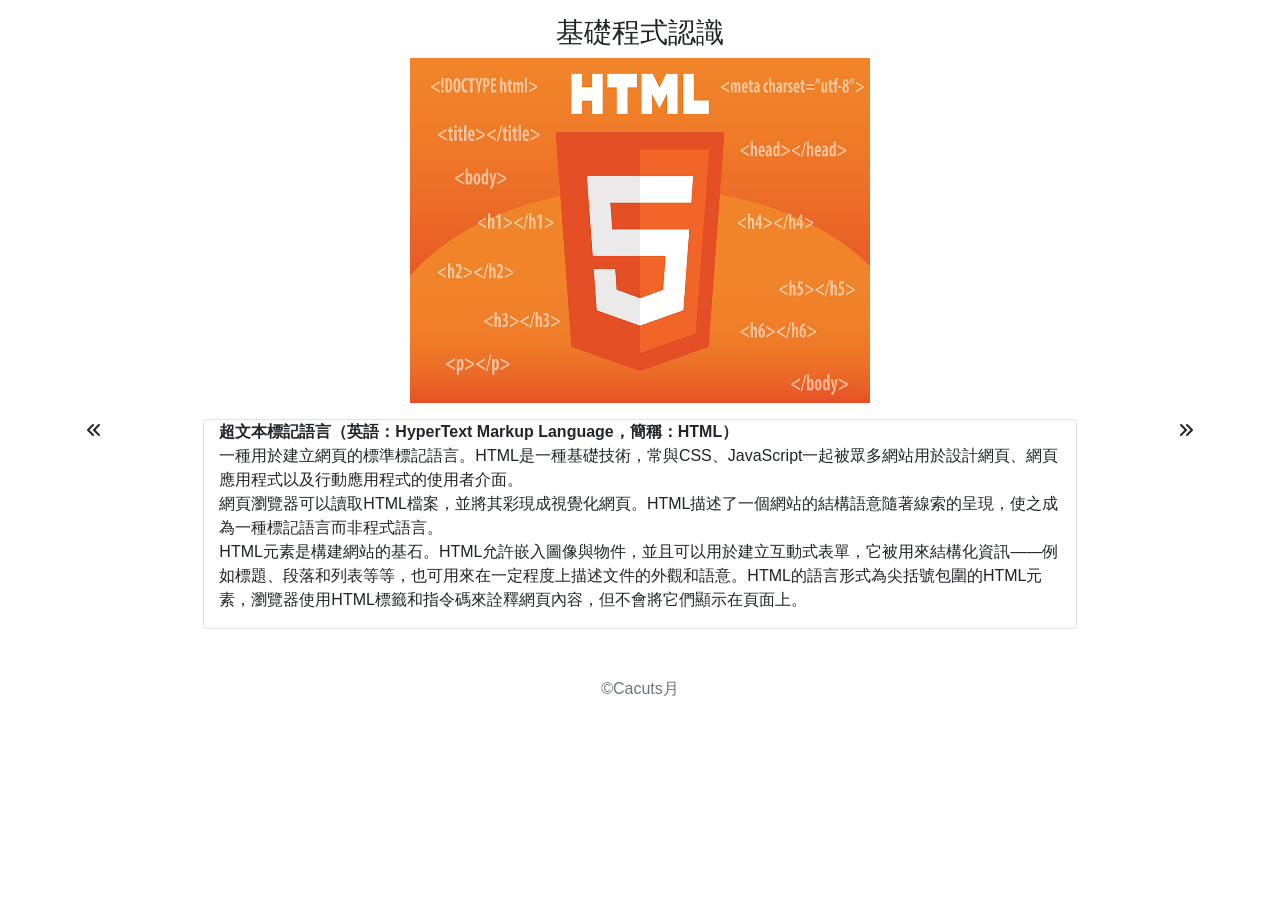
==== index.html @ 7e29cb7e "改index檔名" ====
<!DOCTYPE html>
<html lang="en">

<head>
    <meta charset="UTF-8">
    <meta http-equiv="X-UA-Compatible" content="IE=edge">
    <meta name="viewport" content="width=device-width, initial-scale=1.0">
    <title>網頁程式基礎</title>
    <link rel="stylesheet" href="https://cdnjs.cloudflare.com/ajax/libs/font-awesome/6.0.0-beta3/css/all.min.css"
        integrity="sha512-Fo3rlrZj/k7ujTnHg4CGR2D7kSs0v4LLanw2qksYuRlEzO+tcaEPQogQ0KaoGN26/zrn20ImR1DfuLWnOo7aBA=="
        crossorigin="anonymous" referrerpolicy="no-referrer" />
    <link rel="stylesheet" href="https://cdn.jsdelivr.net/npm/bootstrap@4.6.1/dist/css/bootstrap.min.css"
        integrity="sha384-zCbKRCUGaJDkqS1kPbPd7TveP5iyJE0EjAuZQTgFLD2ylzuqKfdKlfG/eSrtxUkn" crossorigin="anonymous">
    <script>
        var date=[ [0,'./img/html1.jpg',"<b>超文本標記語言（英語：HyperText Markup Language，簡稱：HTML）</b><br>一種用於建立網頁的標準標記語言。HTML是一種基礎技術，常與CSS、JavaScript一起被眾多網站用於設計網頁、網頁應用程式以及行動應用程式的使用者介面。<br>網頁瀏覽器可以讀取HTML檔案，並將其彩現成視覺化網頁。HTML描述了一個網站的結構語意隨著線索的呈現，使之成為一種標記語言而非程式語言。<br>HTML元素是構建網站的基石。HTML允許嵌入圖像與物件，並且可以用於建立互動式表單，它被用來結構化資訊——例如標題、段落和列表等等，也可用來在一定程度上描述文件的外觀和語意。HTML的語言形式為尖括號包圍的HTML元素，瀏覽器使用HTML標籤和指令碼來詮釋網頁內容，但不會將它們顯示在頁面上。"],
                   [1,'./img/CSS1.jpg',"<b>階層式樣式表（英語：Cascading Style Sheets，縮寫：CSS；又稱串樣式列表、級聯樣式表、串接樣式表、階層式樣式表）</b> <br>一種用來為結構化文件（如HTML文件或XML應用）添加樣式（字型、間距和顏色等）的電腦語言，由W3C定義和維護。<br>    CSS 被分為不同等級：CSS1 現已廢棄， CSS2.1 是推薦標準， CSS3 分成多個小模組且正在標準化中。CSS3現在已被大部分現代瀏覽器支援，而下一版的CSS4仍在開發中。    <br>CSS不能單獨使用，必須與HTML或XML一起協同工作，為HTML或XML起裝飾作用。<br>  CSS最重要的目標是將檔案的內容與它的顯示分隔開來。在CSS出現前，幾乎所有的HTML檔案內都包含檔案顯示的資訊，比如字型的顏色、背景應該是怎樣的、如何排列、邊緣、連線等等都必須一一在HTML檔案內列出，有時重複列出。    <br>CSS使作者可以將這些資訊中的大部分隔離出來，簡化HTML檔案，這些資訊被放在一個輔助的，用CSS語言寫的檔案中。HTML檔案中只包含結構和內容的資訊，CSS檔案中只包含樣式的資訊。"],
                   [2,'./img/js1.jpg',"<b>JavaScript（通常縮寫為JS）</b><br>    是一種進階的、直譯的程式語言,也是一門基於原型、頭等函式的語言、一門多範式的語言，它支援物件導向程式設計，指令式編程，以及函式語言程式設計。<br>    它提供語法來操控文字、陣列、日期以及正規表示式等，不支援I/O，比如網路、儲存和圖形等，但這些都可以由它的宿主環境提供支援。它被世界上的絕大多數網站所使用，也被世界主流瀏覽器（Chrome、IE、Firefox、Safari、Opera）支援。    <br>在客戶端，JavaScript在傳統意義上被實作為一種解釋語言，但在最近，它已經可以被即時編譯（JIT）執行。隨著最新的HTML5和CSS3語言標準的推行它還可用於遊戲、桌面和行動應用程式的開發和在伺服器端網路環境執行，如Node.js。"],
                   [3,'./img/php1.jpg',"<b>PHP（全稱：PHP：Hypertext Preprocessor，即「PHP：超文字預處理器」）</b><br> 一種開源的通用電腦手稿語言，尤其適用於網路開發並可嵌入HTML中使用。PHP的語法借鑑吸收C語言、Java和Perl等流行電腦語言的特點，易於一般程式設計師學習。<br> PHP的主要目標是允許網路開發人員快速編寫動態頁面，但PHP也被用於其他很多領域。<br> PHP最初是由勒多夫在1995年開始開發的。PHP的應用範圍相當廣泛，尤其是在網頁程式的開發上。一般來說PHP大多執行在網頁伺服器上，透過執行PHP程式碼來產生使用者瀏覽的網頁。PHP可以在多數的伺服器和作業系統上執行。 <br>根據2013年4月的統計資料，PHP已經被安裝在超過2億4400萬個網站和210萬台伺服器上。 <br>PHP在Windows上有專門的官方移植編譯專案，並且分多個VC編譯器版本和執行緒安全特性來提供不同的版本支援。 <br>根據W3Techs的報告，截至2021年9月：「有78.9%的網站使用PHP。」"],
                   [4,'./img/sql.jpg',"<b>SQL（Structured Query Language:結構化查詢語言)</b><br>一種特定目的程式語言，用於管理關聯式資料庫管理系統（RDBMS），或在關係流資料管理系統（RDSMS）中進行流處理。<br>    SQL基於關係代數和元組關係演算，包括一個資料定義語言和資料操縱語言。SQL的範圍包括資料插入、查詢、更新和刪除，資料庫模式建立和修改，以及資料存取控制。儘管SQL經常被描述為，而且很大程度上是一種聲明式編程（4GL），但是其也含有程序式編程的元素。 <br>SQL是對埃德加·科德的關係模型的第一個商業化語言實現，這一模型在其1970年的一篇具有影響力的論文《一個對於大型共享型資料庫的關係模型》中被描述。儘管SQL並非完全按照科德的關係模型設計，但其依然成為最為廣泛運用的資料庫語言。 <br>SQL在1986年成為美國國家標準學會（ANSI）的一項標準，在1987年成為國際標準化組織（ISO）標準。此後，這一標準經過了一系列的增訂，加入了大量新特性。雖然有這一標準的存在，但大部分的SQL代碼在不同的資料庫系統中並不具有完全的跨平台性。"]
                ];
        var count=0;
        function c(i){
            count=count+i;
            count=(count+5)%5;
            document.getElementsByClassName("img")[0].src=date[count][1];
            document.getElementsByClassName("p")[0].innerHTML=date[count][2];
        }
    </script>
</head>

<body>
    <div class="contain mt-3">
        <header class="text-center mt-3 h3">基礎程式認識</header>
        <section class="text-center">
            <div class="justify-content-center">
                <img class="img" src="" alt="" width="460" height="345">
            </div>
            <div class="row mt-3">

                <div class="col-sm-2" onclick="c(-1)"><i class="fas fa-angle-double-left" ></i></div>
                <section class="col-sm-8 box border rounded">
                    <p class="div text-left p">
                        
                    </p>
                </section>

                <div class="col-sm-2" onclick="c(1)"><i class="fas fa-angle-double-right" ></i></div>
            </div>

        </section>
        <footer class="text-center mt-5 text-secondary">&copy;Cacuts月</footer>
    </div>

    <!-- bootstrap4.6 -->
    <script src="https://cdn.jsdelivr.net/npm/jquery@3.5.1/dist/jquery.slim.min.js"
        integrity="sha384-DfXdz2htPH0lsSSs5nCTpuj/zy4C+OGpamoFVy38MVBnE+IbbVYUew+OrCXaRkfj"
        crossorigin="anonymous"></script>
    <script src="https://cdn.jsdelivr.net/npm/popper.js@1.16.1/dist/umd/popper.min.js"
        integrity="sha384-9/reFTGAW83EW2RDu2S0VKaIzap3H66lZH81PoYlFhbGU+6BZp6G7niu735Sk7lN"
        crossorigin="anonymous"></script>
    <script src="https://cdn.jsdelivr.net/npm/bootstrap@4.6.1/dist/js/bootstrap.min.js"
        integrity="sha384-VHvPCCyXqtD5DqJeNxl2dtTyhF78xXNXdkwX1CZeRusQfRKp+tA7hAShOK/B/fQ2"
        crossorigin="anonymous"></script>
</body>
    <script>
        c(0);
    </script>
</html>
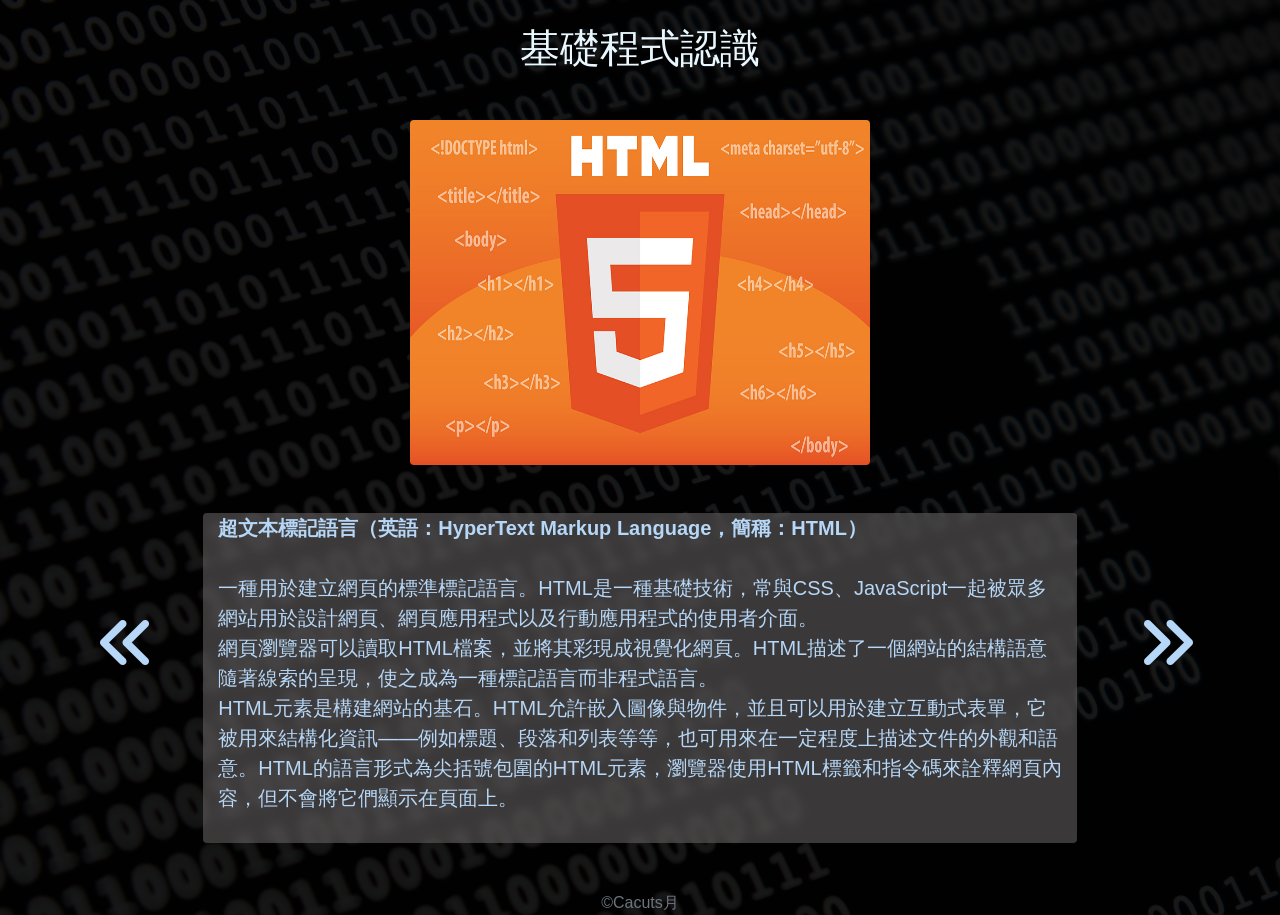
==== commit 69c1df5f: "修改CSS" ====
--- a/index.html
+++ b/index.html
@@ -11,12 +11,13 @@
         crossorigin="anonymous" referrerpolicy="no-referrer" />
     <link rel="stylesheet" href="https://cdn.jsdelivr.net/npm/bootstrap@4.6.1/dist/css/bootstrap.min.css"
         integrity="sha384-zCbKRCUGaJDkqS1kPbPd7TveP5iyJE0EjAuZQTgFLD2ylzuqKfdKlfG/eSrtxUkn" crossorigin="anonymous">
+    <link rel="stylesheet" href="style.css">
     <script>
-        var date=[ [0,'./img/html1.jpg',"<b>超文本標記語言（英語：HyperText Markup Language，簡稱：HTML）</b><br>一種用於建立網頁的標準標記語言。HTML是一種基礎技術，常與CSS、JavaScript一起被眾多網站用於設計網頁、網頁應用程式以及行動應用程式的使用者介面。<br>網頁瀏覽器可以讀取HTML檔案，並將其彩現成視覺化網頁。HTML描述了一個網站的結構語意隨著線索的呈現，使之成為一種標記語言而非程式語言。<br>HTML元素是構建網站的基石。HTML允許嵌入圖像與物件，並且可以用於建立互動式表單，它被用來結構化資訊——例如標題、段落和列表等等，也可用來在一定程度上描述文件的外觀和語意。HTML的語言形式為尖括號包圍的HTML元素，瀏覽器使用HTML標籤和指令碼來詮釋網頁內容，但不會將它們顯示在頁面上。"],
-                   [1,'./img/CSS1.jpg',"<b>階層式樣式表（英語：Cascading Style Sheets，縮寫：CSS；又稱串樣式列表、級聯樣式表、串接樣式表、階層式樣式表）</b> <br>一種用來為結構化文件（如HTML文件或XML應用）添加樣式（字型、間距和顏色等）的電腦語言，由W3C定義和維護。<br>    CSS 被分為不同等級：CSS1 現已廢棄， CSS2.1 是推薦標準， CSS3 分成多個小模組且正在標準化中。CSS3現在已被大部分現代瀏覽器支援，而下一版的CSS4仍在開發中。    <br>CSS不能單獨使用，必須與HTML或XML一起協同工作，為HTML或XML起裝飾作用。<br>  CSS最重要的目標是將檔案的內容與它的顯示分隔開來。在CSS出現前，幾乎所有的HTML檔案內都包含檔案顯示的資訊，比如字型的顏色、背景應該是怎樣的、如何排列、邊緣、連線等等都必須一一在HTML檔案內列出，有時重複列出。    <br>CSS使作者可以將這些資訊中的大部分隔離出來，簡化HTML檔案，這些資訊被放在一個輔助的，用CSS語言寫的檔案中。HTML檔案中只包含結構和內容的資訊，CSS檔案中只包含樣式的資訊。"],
-                   [2,'./img/js1.jpg',"<b>JavaScript（通常縮寫為JS）</b><br>    是一種進階的、直譯的程式語言,也是一門基於原型、頭等函式的語言、一門多範式的語言，它支援物件導向程式設計，指令式編程，以及函式語言程式設計。<br>    它提供語法來操控文字、陣列、日期以及正規表示式等，不支援I/O，比如網路、儲存和圖形等，但這些都可以由它的宿主環境提供支援。它被世界上的絕大多數網站所使用，也被世界主流瀏覽器（Chrome、IE、Firefox、Safari、Opera）支援。    <br>在客戶端，JavaScript在傳統意義上被實作為一種解釋語言，但在最近，它已經可以被即時編譯（JIT）執行。隨著最新的HTML5和CSS3語言標準的推行它還可用於遊戲、桌面和行動應用程式的開發和在伺服器端網路環境執行，如Node.js。"],
-                   [3,'./img/php1.jpg',"<b>PHP（全稱：PHP：Hypertext Preprocessor，即「PHP：超文字預處理器」）</b><br> 一種開源的通用電腦手稿語言，尤其適用於網路開發並可嵌入HTML中使用。PHP的語法借鑑吸收C語言、Java和Perl等流行電腦語言的特點，易於一般程式設計師學習。<br> PHP的主要目標是允許網路開發人員快速編寫動態頁面，但PHP也被用於其他很多領域。<br> PHP最初是由勒多夫在1995年開始開發的。PHP的應用範圍相當廣泛，尤其是在網頁程式的開發上。一般來說PHP大多執行在網頁伺服器上，透過執行PHP程式碼來產生使用者瀏覽的網頁。PHP可以在多數的伺服器和作業系統上執行。 <br>根據2013年4月的統計資料，PHP已經被安裝在超過2億4400萬個網站和210萬台伺服器上。 <br>PHP在Windows上有專門的官方移植編譯專案，並且分多個VC編譯器版本和執行緒安全特性來提供不同的版本支援。 <br>根據W3Techs的報告，截至2021年9月：「有78.9%的網站使用PHP。」"],
-                   [4,'./img/sql.jpg',"<b>SQL（Structured Query Language:結構化查詢語言)</b><br>一種特定目的程式語言，用於管理關聯式資料庫管理系統（RDBMS），或在關係流資料管理系統（RDSMS）中進行流處理。<br>    SQL基於關係代數和元組關係演算，包括一個資料定義語言和資料操縱語言。SQL的範圍包括資料插入、查詢、更新和刪除，資料庫模式建立和修改，以及資料存取控制。儘管SQL經常被描述為，而且很大程度上是一種聲明式編程（4GL），但是其也含有程序式編程的元素。 <br>SQL是對埃德加·科德的關係模型的第一個商業化語言實現，這一模型在其1970年的一篇具有影響力的論文《一個對於大型共享型資料庫的關係模型》中被描述。儘管SQL並非完全按照科德的關係模型設計，但其依然成為最為廣泛運用的資料庫語言。 <br>SQL在1986年成為美國國家標準學會（ANSI）的一項標準，在1987年成為國際標準化組織（ISO）標準。此後，這一標準經過了一系列的增訂，加入了大量新特性。雖然有這一標準的存在，但大部分的SQL代碼在不同的資料庫系統中並不具有完全的跨平台性。"]
+        var date=[ [0,'./img/html1.jpg',"<b>超文本標記語言（英語：HyperText Markup Language，簡稱：HTML）</b><br><br>一種用於建立網頁的標準標記語言。HTML是一種基礎技術，常與CSS、JavaScript一起被眾多網站用於設計網頁、網頁應用程式以及行動應用程式的使用者介面。<br>網頁瀏覽器可以讀取HTML檔案，並將其彩現成視覺化網頁。HTML描述了一個網站的結構語意隨著線索的呈現，使之成為一種標記語言而非程式語言。<br>HTML元素是構建網站的基石。HTML允許嵌入圖像與物件，並且可以用於建立互動式表單，它被用來結構化資訊——例如標題、段落和列表等等，也可用來在一定程度上描述文件的外觀和語意。HTML的語言形式為尖括號包圍的HTML元素，瀏覽器使用HTML標籤和指令碼來詮釋網頁內容，但不會將它們顯示在頁面上。<br><br>"],
+                   [1,'./img/CSS1.JPG',"<b>階層式樣式表（英語：Cascading Style Sheets，縮寫：CSS；又稱串樣式列表、級聯樣式表、串接樣式表、階層式樣式表）</b> <br><br>一種用來為結構化文件（如HTML文件或XML應用）添加樣式（字型、間距和顏色等）的電腦語言，由W3C定義和維護。<br>    CSS 被分為不同等級：CSS1 現已廢棄， CSS2.1 是推薦標準， CSS3 分成多個小模組且正在標準化中。CSS3現在已被大部分現代瀏覽器支援，而下一版的CSS4仍在開發中。    <br>CSS不能單獨使用，必須與HTML或XML一起協同工作，為HTML或XML起裝飾作用。<br>  CSS最重要的目標是將檔案的內容與它的顯示分隔開來。在CSS出現前，幾乎所有的HTML檔案內都包含檔案顯示的資訊，比如字型的顏色、背景應該是怎樣的、如何排列、邊緣、連線等等都必須一一在HTML檔案內列出，有時重複列出。    <br>CSS使作者可以將這些資訊中的大部分隔離出來，簡化HTML檔案，這些資訊被放在一個輔助的，用CSS語言寫的檔案中。HTML檔案中只包含結構和內容的資訊，CSS檔案中只包含樣式的資訊。<br><br>"],
+                   [2,'./img/js1.jpg',"<b>JavaScript（通常縮寫為JS）</b><br><br>  是一種進階的、直譯的程式語言,也是一門基於原型、頭等函式的語言、一門多範式的語言，它支援物件導向程式設計，指令式編程，以及函式語言程式設計。<br>    它提供語法來操控文字、陣列、日期以及正規表示式等，不支援I/O，比如網路、儲存和圖形等，但這些都可以由它的宿主環境提供支援。它被世界上的絕大多數網站所使用，也被世界主流瀏覽器（Chrome、IE、Firefox、Safari、Opera）支援。    <br>在客戶端，JavaScript在傳統意義上被實作為一種解釋語言，但在最近，它已經可以被即時編譯（JIT）執行。隨著最新的HTML5和CSS3語言標準的推行它還可用於遊戲、桌面和行動應用程式的開發和在伺服器端網路環境執行，如Node.js。<br><br>"],
+                   [3,'./img/php1.JPG',"<b>PHP（全稱：PHP：Hypertext Preprocessor，即「PHP：超文字預處理器」）</b><br><br> 一種開源的通用電腦手稿語言，尤其適用於網路開發並可嵌入HTML中使用。PHP的語法借鑑吸收C語言、Java和Perl等流行電腦語言的特點，易於一般程式設計師學習。<br> PHP的主要目標是允許網路開發人員快速編寫動態頁面，但PHP也被用於其他很多領域。<br> PHP最初是由勒多夫在1995年開始開發的。PHP的應用範圍相當廣泛，尤其是在網頁程式的開發上。一般來說PHP大多執行在網頁伺服器上，透過執行PHP程式碼來產生使用者瀏覽的網頁。PHP可以在多數的伺服器和作業系統上執行。 <br>根據2013年4月的統計資料，PHP已經被安裝在超過2億4400萬個網站和210萬台伺服器上。 <br>PHP在Windows上有專門的官方移植編譯專案，並且分多個VC編譯器版本和執行緒安全特性來提供不同的版本支援。 <br>根據W3Techs的報告，截至2021年9月：「有78.9%的網站使用PHP。」<br><br>"],
+                   [4,'./img/sql.jpg',"<b>SQL（Structured Query Language:結構化查詢語言)</b><br><br>一種特定目的程式語言，用於管理關聯式資料庫管理系統（RDBMS），或在關係流資料管理系統（RDSMS）中進行流處理。<br> SQL基於關係代數和元組關係演算，包括一個資料定義語言和資料操縱語言。SQL的範圍包括資料插入、查詢、更新和刪除，資料庫模式建立和修改，以及資料存取控制。儘管SQL經常被描述為，而且很大程度上是一種聲明式編程（4GL），但是其也含有程序式編程的元素。 <br>SQL是對埃德加·科德的關係模型的第一個商業化語言實現，這一模型在其1970年的一篇具有影響力的論文《一個對於大型共享型資料庫的關係模型》中被描述。儘管SQL並非完全按照科德的關係模型設計，但其依然成為最為廣泛運用的資料庫語言。 <br>SQL在1986年成為美國國家標準學會（ANSI）的一項標準，在1987年成為國際標準化組織（ISO）標準。此後，這一標準經過了一系列的增訂，加入了大量新特性。雖然有這一標準的存在，但大部分的SQL代碼在不同的資料庫系統中並不具有完全的跨平台性。<br><br>"]
                 ];
         var count=0;
         function c(i){
@@ -29,22 +30,23 @@
 </head>
 
 <body>
-    <div class="contain mt-3">
-        <header class="text-center mt-3 h3">基礎程式認識</header>
-        <section class="text-center">
+    <div class="contain mt-4">
+        <header class="text-center mb-5 h1">基礎程式認識</header>
+        <section class="text-center section">
             <div class="justify-content-center">
-                <img class="img" src="" alt="" width="460" height="345">
+                <img class="img rounded" src="" alt="" width="460" height="345">
             </div>
-            <div class="row mt-3">
-
-                <div class="col-sm-2" onclick="c(-1)"><i class="fas fa-angle-double-left" ></i></div>
-                <section class="col-sm-8 box border rounded">
-                    <p class="div text-left p">
-                        
-                    </p>
+            <div class="row mt-5">
+                
+                <div class="col-sm-2" onclick="c(-1)"><i class="fas fa-angle-double-left fa-3x mr-5" ></i></div>
+              
+                <section class="col-sm-8 box text-left p rounded">
+                    <p class="div">
+                            
+                    </p>  
                 </section>
 
-                <div class="col-sm-2" onclick="c(1)"><i class="fas fa-angle-double-right" ></i></div>
+                <div class="col-sm-2" onclick="c(1)"><i class="fas fa-angle-double-right fa-3x ml-5" ></i></div>
             </div>
 
         </section>
--- a/style.css
+++ b/style.css
@@ -0,0 +1,27 @@
+*{
+    margin: 0;
+}
+body{
+    /* 有透明度的黑色半透明遮罩 */
+    background-color: rgba(0, 0, 0, .9);
+    /* 設置背景混和模式為相乘模式 */
+    background-blend-mode: multiply; 
+    background-image: url('./img/bg.jpg');
+    
+}
+header{
+    color:rgb(233, 248, 255);
+    
+}
+section{
+    color:rgb(182, 215, 247);
+    font-size: 20px;
+    line-height: 30px;
+}
+i{
+    margin: 100px;     
+}
+.p{
+    background-color: rgba(145, 141, 141, .4);
+    backdrop-filter: blur(5px);
+}
